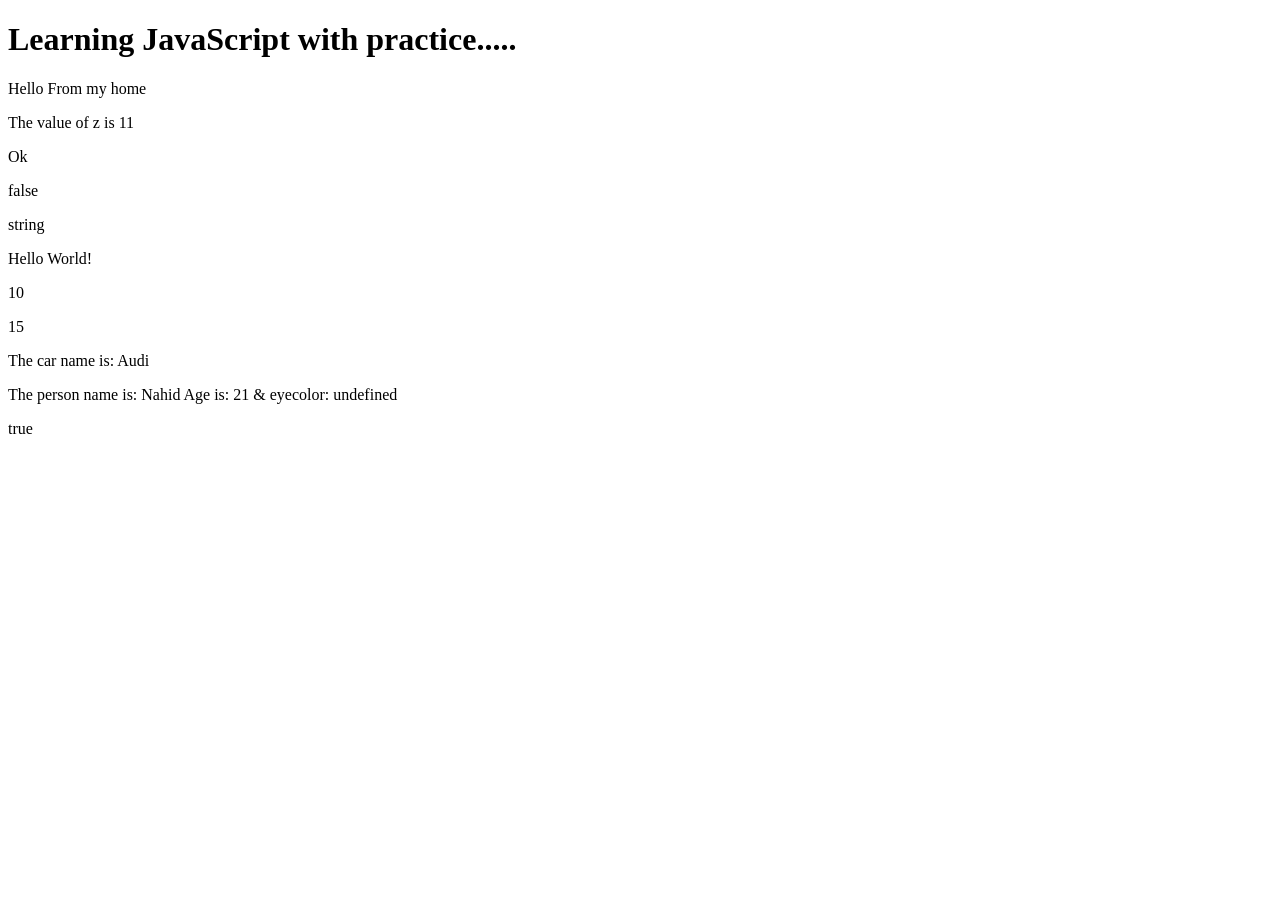
==== JavaScript/index.html @ 92c60cef "Learning javascript" ====
<!doctype html>
<html lang="en">
  <head>
    <meta charset="UTF-8" />
    <meta name="viewport" content="width=device-width, initial-scale=1.0" />
    <link rel="sytlesheet" href="style.css" />
    <title>Document</title>
  </head>
  <body>
    <h1>Learning JavaScript with practice.....</h1>

    <p id="hello"></p>
    <p id="demo"></p>
    <p id="drive"></p>
    <p id="com"></p>
    <p id="loop"></p>
    <p id="one"></p>
    <p id="two"></p>
    <p id="wow"></p>
    <p id="ob"></p>
    <p id="obj"></p>
    <p id="del"></p>

    <script src="script.js"></script>
  </body>
</html>
---- JavaScript/style.css ----
* {
  background-color: white;
  text-align: center;
}
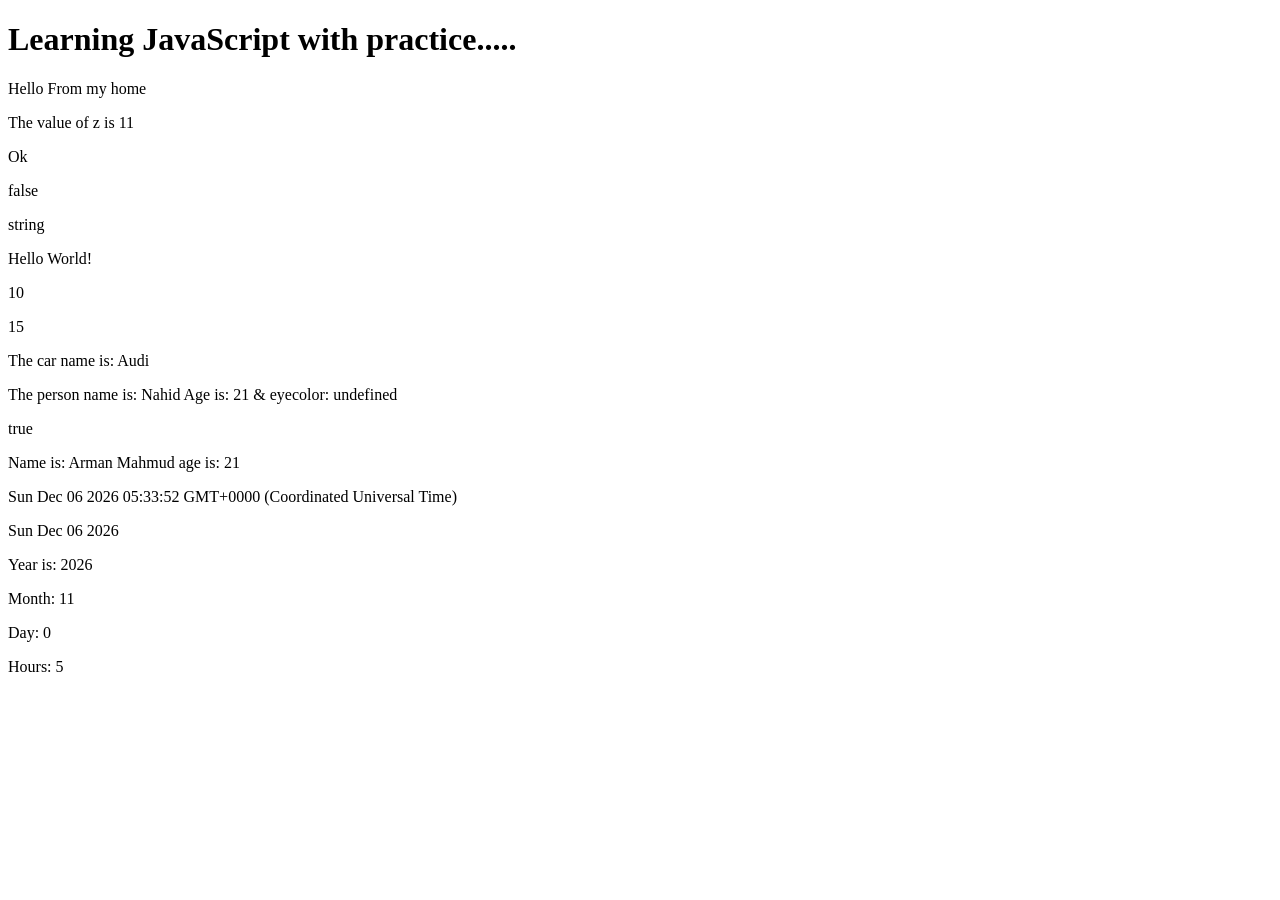
==== commit a478396c: "learn new topics" ====
--- a/JavaScript/index.html
+++ b/JavaScript/index.html
@@ -20,6 +20,17 @@
     <p id="ob"></p>
     <p id="obj"></p>
     <p id="del"></p>
+    <p id="Con"></p>
+    <p id="dd"></p>
+    <p id="ddd"></p>
+    <p id="dddd"></p>
+    <p id="f"></p>
+    <p id="ff"></p>
+    <p id="fff"></p>
+    <p id="a"></p>
+    <p id="x"></p>
+    <p id="xx"></p>
+    <p id="xxx"></p>
 
     <script src="script.js"></script>
   </body>
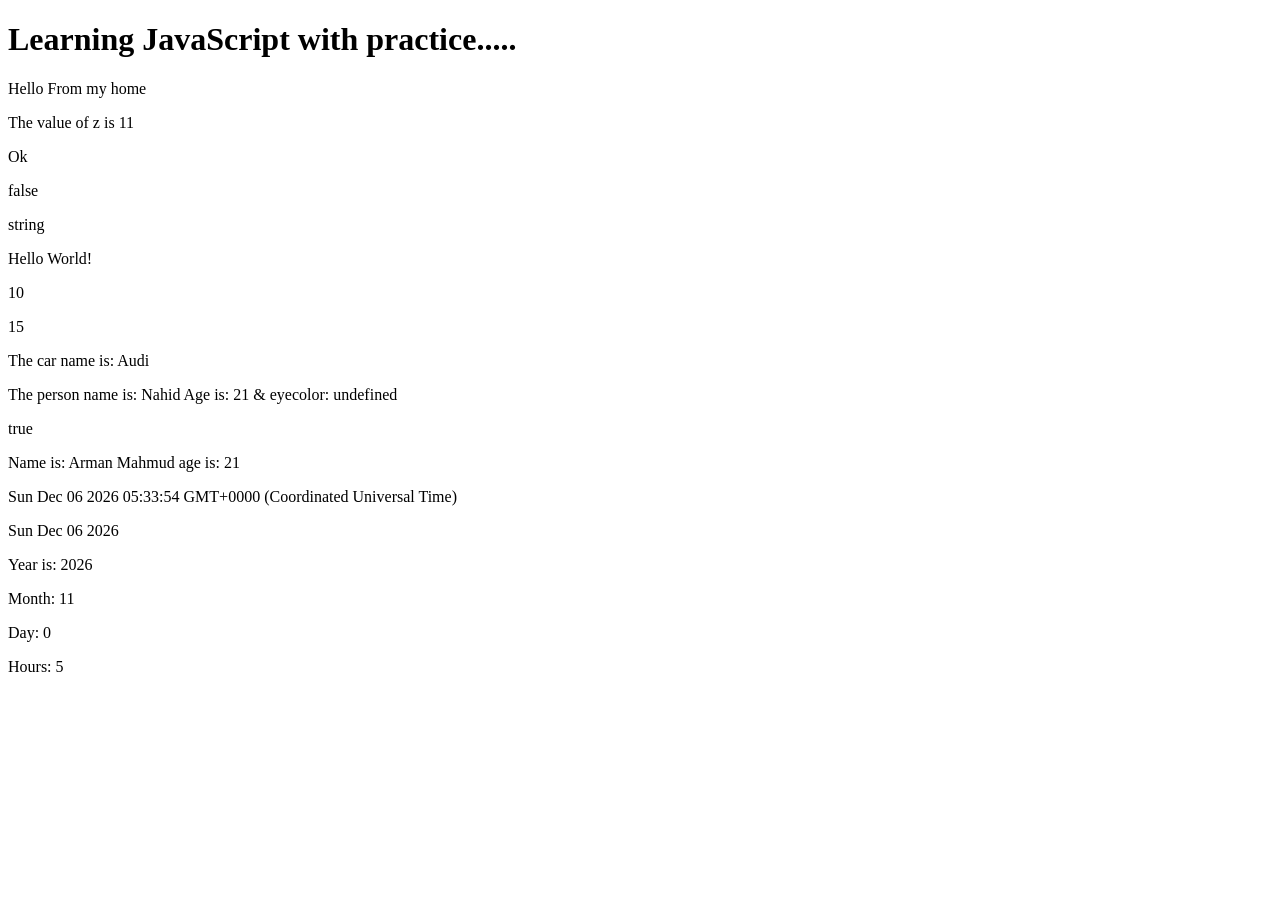
==== commit 2140b703: "Learn Array" ====
--- a/JavaScript/index.html
+++ b/JavaScript/index.html
@@ -29,8 +29,10 @@
     <p id="fff"></p>
     <p id="a"></p>
     <p id="x"></p>
+    <p id="w"></p>
     <p id="xx"></p>
     <p id="xxx"></p>
+    <p id="o"></p>
 
     <script src="script.js"></script>
   </body>
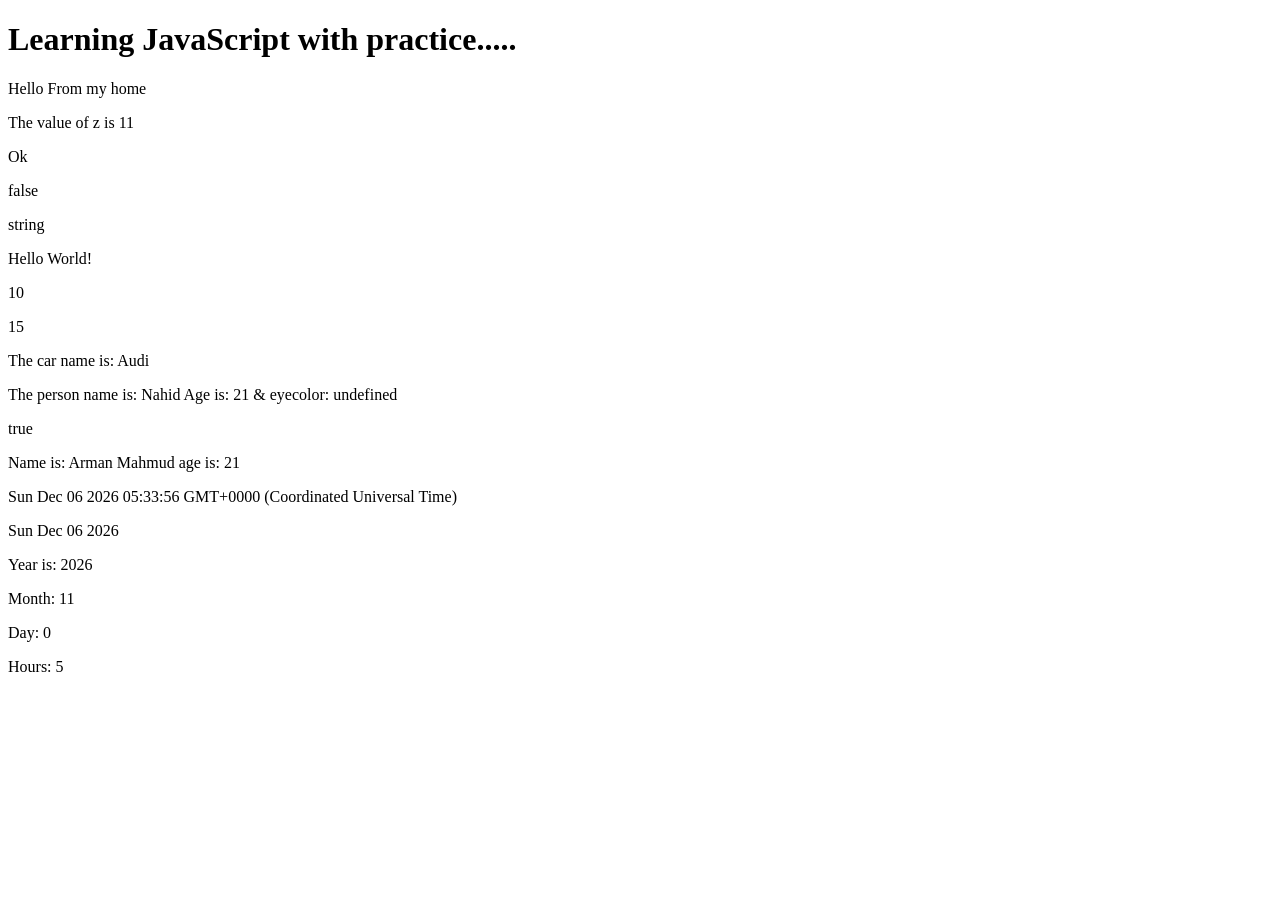
==== commit 9d22be68: "learned more topics" ====
--- a/JavaScript/index.html
+++ b/JavaScript/index.html
@@ -33,6 +33,9 @@
     <p id="xx"></p>
     <p id="xxx"></p>
     <p id="o"></p>
+    <p id="dem"></p>
+    <p id="de"></p>
+    <p id="demop"></p>
 
     <script src="script.js"></script>
   </body>
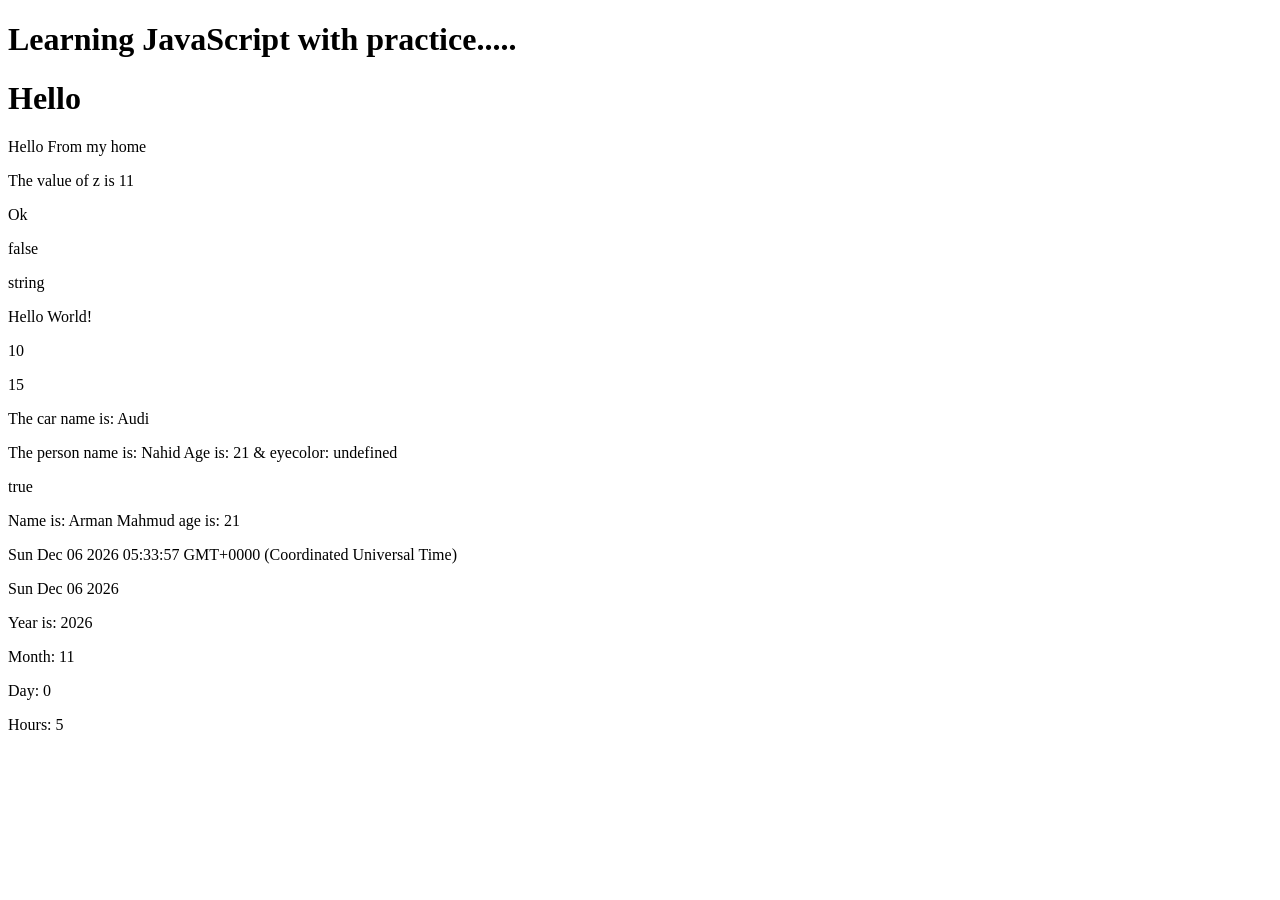
==== commit 2bc35ebd: "practice JS" ====
--- a/JavaScript/index.html
+++ b/JavaScript/index.html
@@ -8,7 +8,7 @@
   </head>
   <body>
     <h1>Learning JavaScript with practice.....</h1>
-
+    <h1 id="title">Hello</h1>
     <p id="hello"></p>
     <p id="demo"></p>
     <p id="drive"></p>
@@ -36,6 +36,8 @@
     <p id="dem"></p>
     <p id="de"></p>
     <p id="demop"></p>
+    <p id="demooo"></p>
+    <p id=" "></p>
 
     <script src="script.js"></script>
   </body>
--- a/JavaScript/style.css
+++ b/JavaScript/style.css
@@ -1,4 +1,4 @@
 * {
-  background-color: white;
+  background-color: gray;
   text-align: center;
 }
